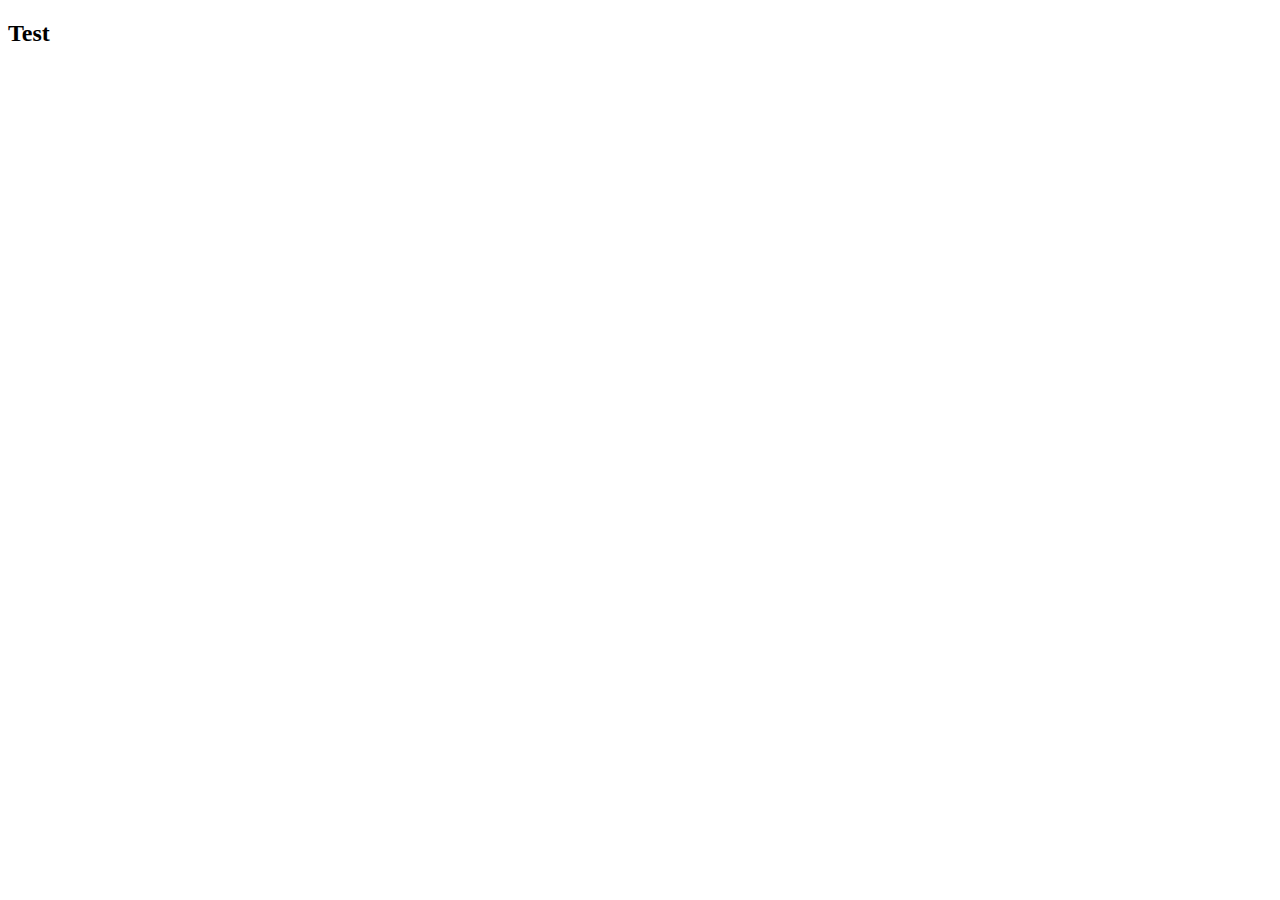
==== index.html @ 1c3a6dcc "Create index.html" ====
<!DOCTYPE html>
<html>
	<head>
		<title>Test</title>
		<link type="text/css" rel="stylesheet" href="styles.css"/>
		<meta charset="utf-8"/>
	</head>
	<body>
	  <header>
      <h2>Test</h2>
    </header>
  </body>
</html>
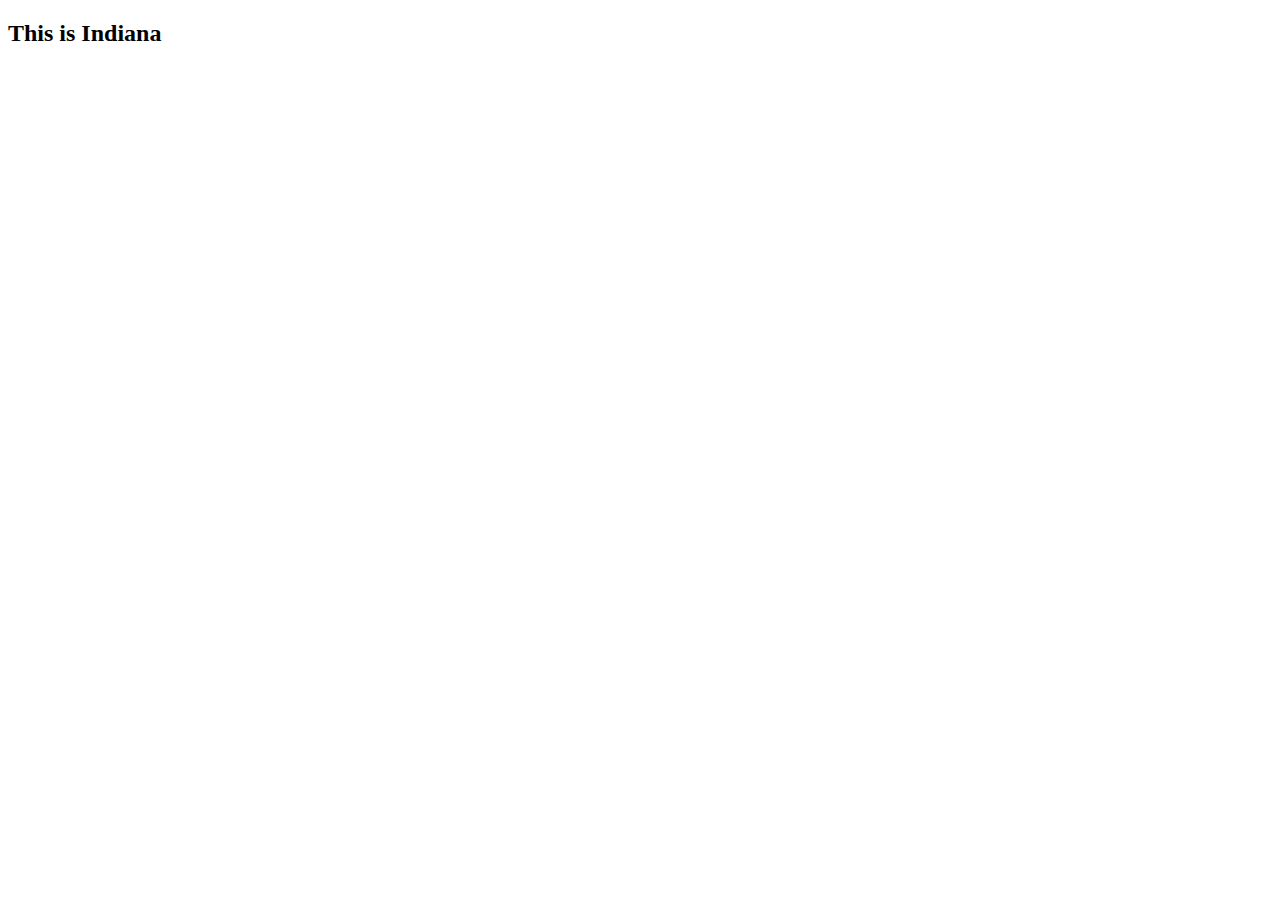
==== commit 28a46913: "Update index.html" ====
--- a/index.html
+++ b/index.html
@@ -1,13 +1,13 @@
 <!DOCTYPE html>
 <html>
 	<head>
-		<title>Test</title>
+		<title>This is Indiana</title>
 		<link type="text/css" rel="stylesheet" href="styles.css"/>
 		<meta charset="utf-8"/>
 	</head>
 	<body>
 	  <header>
-      <h2>Test</h2>
+      <h2>This is Indiana</h2>
     </header>
   </body>
 </html>
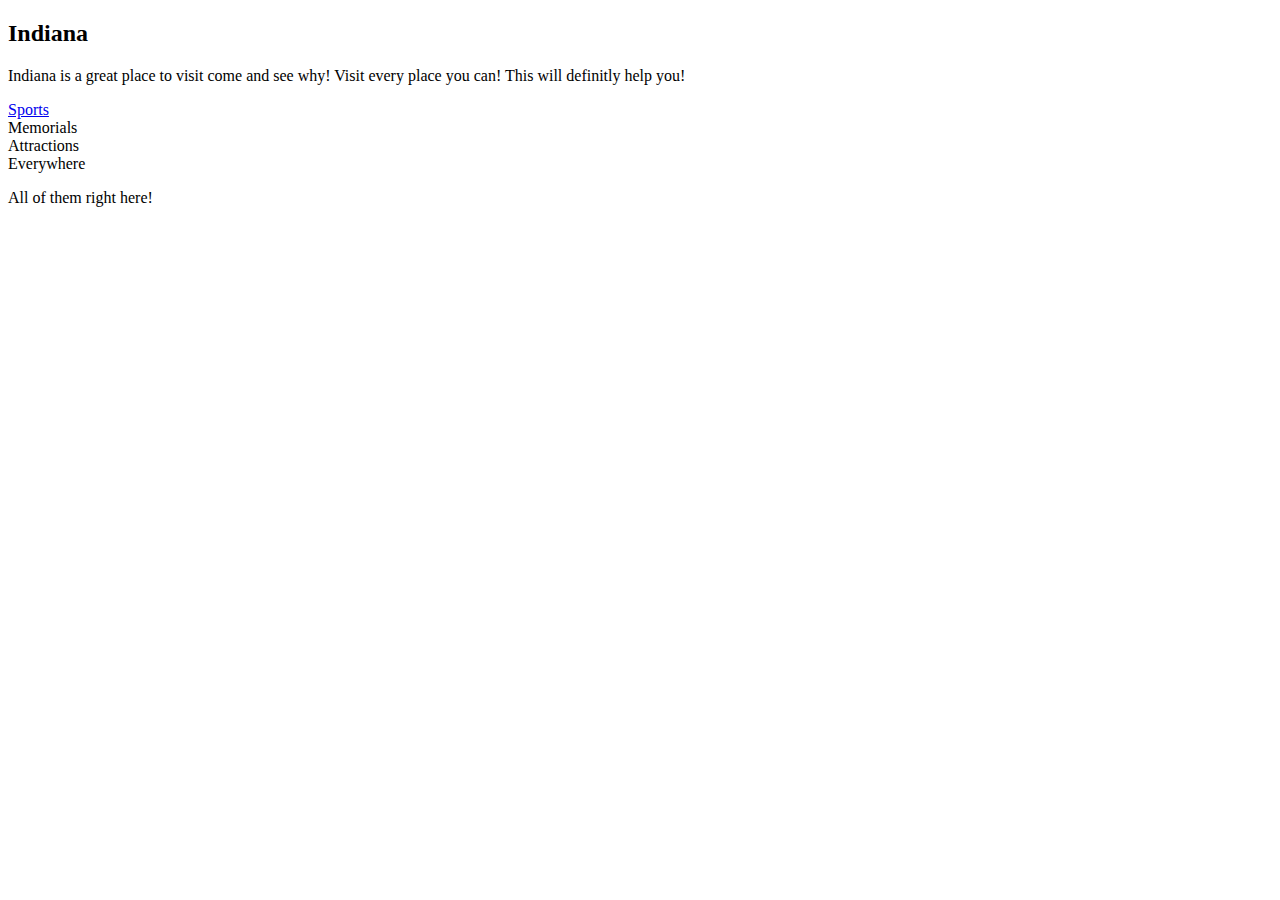
==== commit efffa9f9: "Update index.html" ====
--- a/index.html
+++ b/index.html
@@ -1,13 +1,20 @@
 <!DOCTYPE html>
 <html>
-	<head>
+  <head>
 		<title>This is Indiana</title>
 		<link type="text/css" rel="stylesheet" href="styles.css"/>
 		<meta charset="utf-8"/>
 	</head>
 	<body>
-	  <header>
-      <h2>This is Indiana</h2>
-    </header>
+	  <main>
+  		<H2>Indiana</H2>
+<p> Indiana is a great place to visit come and see why! Visit every place you can! This will definitly help you!</p>
+<li><a href= Sports.html >Sports</a></li>
+<li>Memorials</li>
+<li>Attractions</li>
+<li> Everywhere</li>
+
+<p> All of them right here!</p>
+  </main>
   </body>
-</html>
+  </html>
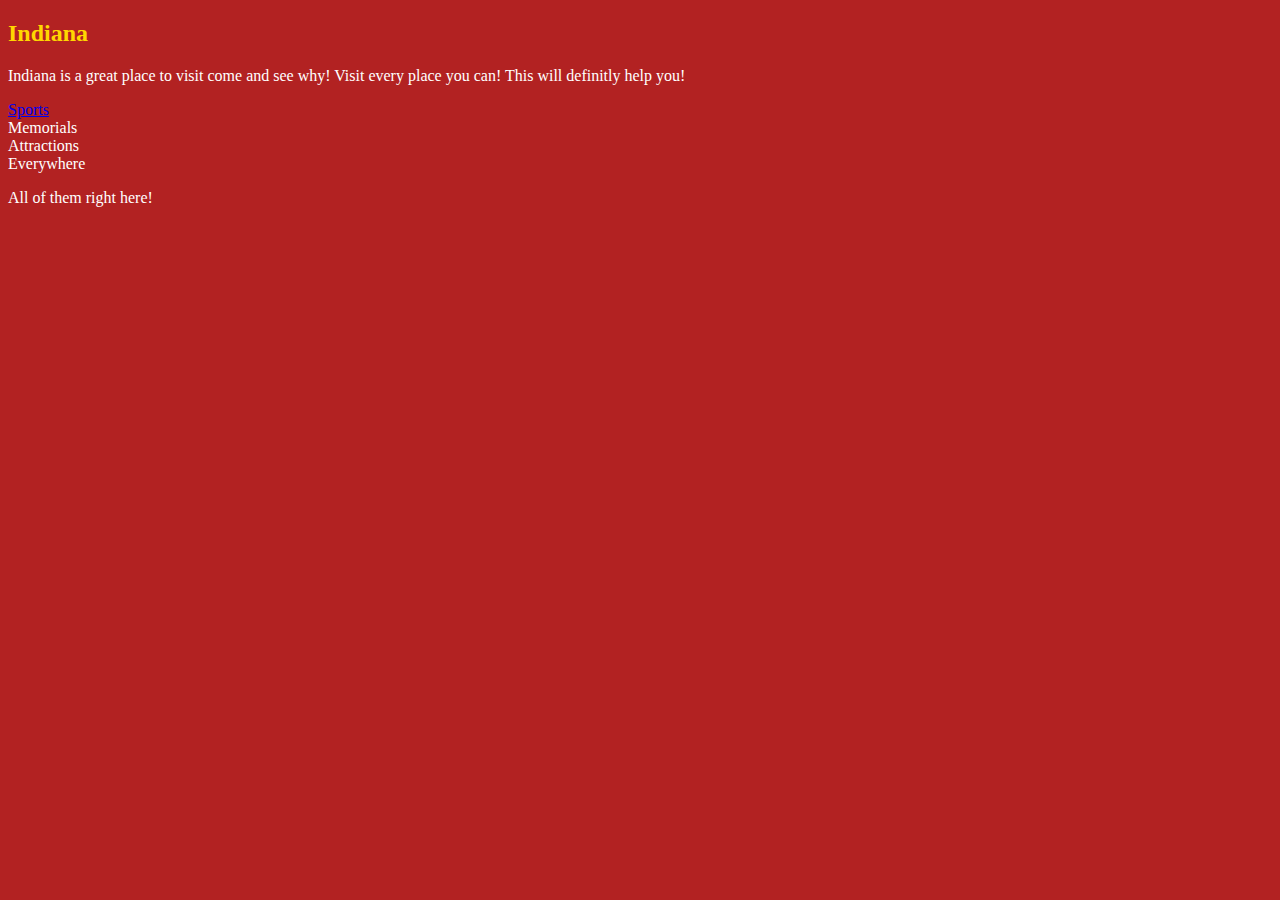
==== commit ed97cee5: "Update index.html" ====
--- a/index.html
+++ b/index.html
@@ -2,7 +2,7 @@
 <html>
   <head>
 		<title>This is Indiana</title>
-		<link type="text/css" rel="stylesheet" href="styles.css"/>
+		<link type="text/css" rel="stylesheet" href="./styles.css"/>
 		<meta charset="utf-8"/>
 	</head>
 	<body>
--- a/styles.css
+++ b/styles.css
@@ -0,0 +1,51 @@
+body {
+  background-color: FireBrick;
+}
+
+body {
+  background-color: FireBrick;
+  font-family: "Copperplate", Fantasy;
+  color: White;
+}
+
+
+h2{
+color:gold; 
+font-family: "times new roman", serif;
+
+
+
+
+
+
+
+
+
+
+
+
+
+
+
+/**********************************
+This section is for styling tables
+***********************************/
+table, th, td {
+  border: 1px solid HoneyDew;
+  border-collapse: collapse;
+}
+tr {
+  background-color: PaleTurquoise;
+}
+th, td {
+  vertical-align: top;
+  padding: 5px;
+  text-align: left;
+}
+th {
+  color: purple;
+}
+td {
+  color: purple;
+}
+/********************************/
